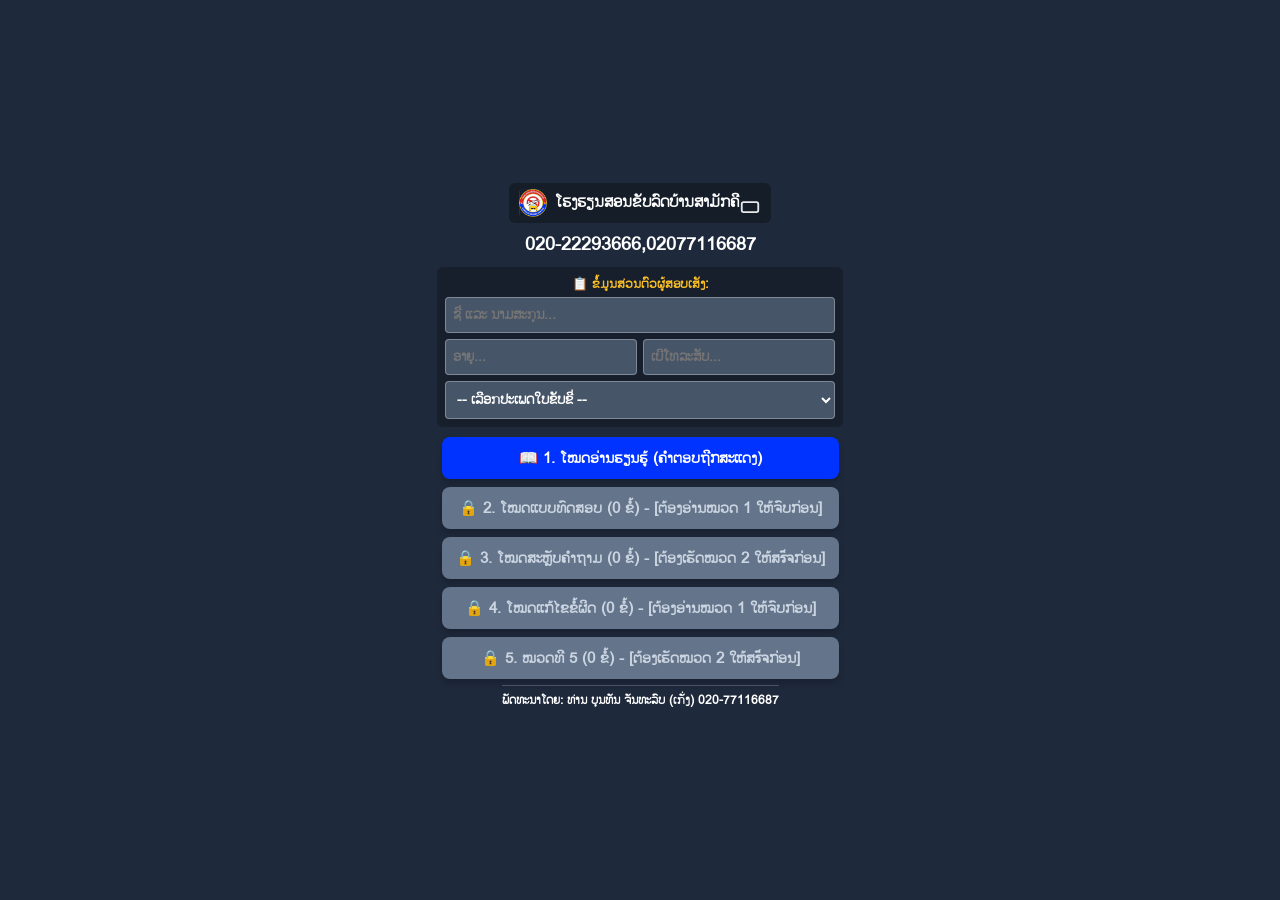
==== index.html @ 8e2aaac7 "edit4" ====
﻿<!DOCTYPE html>
<html lang="lo">
<head>
    <meta charset="UTF-8">
    <meta name="viewport" content="width=device-width, initial-scale=1.0, maximum-scale=1.0, user-scalable=no, viewport-fit=cover">
    
    <link rel="manifest" href="manifest.json">
    <meta name="apple-mobile-web-app-capable" content="yes">
    <meta name="apple-mobile-web-app-status-bar-style" content="black-translucent">
    <meta name="apple-mobile-web-app-title" content="Quiz ໃບຂັບຂີ່">
    <meta name="theme-color" content="#0f172a">

    <title>ໂປຼແກມຮຽນ ຄຳຖາມສອບເສັງໃບຂັບຂີ່ - Lao Driving License Quiz</title>
    <link rel="stylesheet" href="style.css">
    <link rel="icon" href="data:,">
    <style>
        @font-face {
            font-family: 'Phetsarath';
            src: url('Phetsarath-OT.woff') format('woff');
            font-weight: normal;
            font-style: normal;
        }
        body, button, input, select, textarea {
            font-family: 'Phetsarath', sans-serif !important;
        }
    </style>
    <script>
        window.addEventListener('DOMContentLoaded', () => {
            const quizBox = document.getElementById('main-quiz-box');
            const syncBackground = () => {
                if (quizBox) {
                    const currentBg = window.getComputedStyle(quizBox).backgroundColor;
                    document.body.style.backgroundColor = currentBg;
                    document.documentElement.style.backgroundColor = currentBg;
                }
            };
            setInterval(syncBackground, 50);
        });
    </script>
</head>
<body id="app-body">

    <div class="quiz-container" id="main-quiz-box">
        
        <!-- 🏠 หน้าที่ 1: หน้าแรก (Home Screen) -->
        <div id="home-screen" style="display: flex; flex-direction: column; justify-content: center; align-items: center; height: 100%; text-align: center; overflow-y: auto;">
            
<div style="font-size: 1.0rem; font-weight: bold; color: #ffffff; margin-bottom: 8px; background: rgba(0, 0, 0, 0.3); padding: 6px 10px; border-radius: 6px; display: flex; justify-content: space-between; align-items: center;">
    
    <!-- จัดกลุ่มโลโก้และข้อความให้อยู่ติดกัน -->
    <div style="display: flex; align-items: center; gap: 8px;">
        <img src="icon-192.png" alt="Logo" style="width: 28px; height: 28px; object-fit: contain; border-radius: 4px;">
        <span style="text-align: left; line-height: 1.2;">ໂຮງຮຽນສອນຂັບລົດບ້ານສາມັກຄີ</span>
    </div>

    <!-- ปุ่มไอคอนแม่กุญแจสำหรับครู (อยู่ขวาสุดเหมือนเดิม) -->
    <img id="teacher-logo" onclick="teacherUnlock()" src="data:image/svg+xml;utf8,<svg xmlns='http://www.w3.org/2000/svg' width='20' height='20' viewBox='0 0 24 24' fill='none' stroke='white' stroke-width='2' stroke-linecap='round' stroke-linejoin='round'><rect x='3' y='11' width='18' height='11' rx='2' ry='2'></rect><path d='7 11V7a5 5 0 0 1 10 0v4'></path></svg>" title="ສໍາລັບຄູສອນ" style="cursor: pointer; opacity: 0.9; width: 22px; height: 22px; flex-shrink: 0;">
</div>

                <h1 style="font-size: 1.15rem; color: #ffffff; margin-bottom: 8px; font-weight: bold;">020-22293666,02077116687</h1>
                
                <div id="student-profile-box" style="margin-bottom: 10px; text-align: left; background: rgba(0,0,0,0.25); padding: 8px; border-radius: 6px;">
                    <div style="font-weight: bold; font-size: 0.8rem; margin-bottom: 4px; color: #fbbf24; text-align: center;">📋 ຂໍ້ມູນສ່ວນຕົວຜູ້ສອບເສັງ:</div>
                    
                    <div style="margin-bottom: 6px;">
                        <input type="text" id="studentName" placeholder="ຊື່ ແລະ ນາມສະກຸນ..." style="width: 100%; box-sizing: border-box; padding: 7px; font-size: 0.85rem; border-radius: 4px; border: 1px solid rgba(255,255,255,0.3); background-color: #475569 !important; color: #ffffff !important; outline: none; font-weight: bold;">
                    </div>

                    <div style="display: flex; gap: 6px; margin-bottom: 6px;">
                        <input type="number" id="studentAge" placeholder="ອາຍຸ..." style="width: 50%; box-sizing: border-box; padding: 7px; font-size: 0.85rem; border-radius: 4px; border: 1px solid rgba(255,255,255,0.3); background-color: #475569 !important; color: #ffffff !important; outline: none; font-weight: bold;">
                        <input type="tel" id="studentPhone" placeholder="ເບີໂທລະສັບ..." style="width: 50%; box-sizing: border-box; padding: 7px; font-size: 0.85rem; border-radius: 4px; border: 1px solid rgba(255,255,255,0.3); background-color: #475569 !important; color: #ffffff !important; outline: none; font-weight: bold;">
                    </div>

                    <div>
                        <select id="homeCategory" onchange="checkHomeUnlockStatus()" style="width: 100%; box-sizing: border-box; padding: 7px; font-size: 0.85rem; border-radius: 4px; border: 1px solid rgba(255,255,255,0.3); background-color: #475569 !important; color: #ffffff !important; font-weight: bold; outline: none; cursor: pointer;">
                            <option value="" disabled selected style="background-color: #475569; color: #94a3b8;">-- ເລືອກປະເພດໃບຂັບຂີ່ --</option>
                            <option value="ABC.txt" style="background-color: #475569; color: #ffffff;">ປະເພດ ABC</option>
                            <option value="A.txt" style="background-color: #475569; color: #ffffff;">ປະເພດ A</option>
                            <option value="AB.txt" style="background-color: #475569; color: #ffffff;">ປະເພດ AB</option>
                            <option value="B.txt" style="background-color: #475569; color: #ffffff;">ປະເພດ B</option>
                            <option value="CDBC.txt" style="background-color: #475569; color: #ffffff;">ປະເພດ C</option>
                            <option value="CDBC.txt" style="background-color: #475569; color: #ffffff;">ປະເພດ D</option>
                            <option value="CDBC.txt" style="background-color: #475569; color: #ffffff;">ປະເພດ BC</option>
                        </select>
                    </div>
                </div>

                <div style="display: flex; flex-direction: column; gap: 8px; margin-bottom: 6px;">
                    <button id="btn-mode-1" onclick="validateAndStartApp('study')" style="padding: 10px 14px; font-size: 0.95rem; font-weight: bold; background: #0033FF; color: white; border: none; border-radius: 8px; cursor: pointer; box-shadow: 0 4px 6px rgba(0,0,0,0.2);">
                        📖 1. ໂໝດອ່ານຮຽນຮູ້ (ຄຳຕອບຖືກສະແດງ)
                    </button>
                    
                    <button id="btn-mode-2" onclick="validateAndStartApp('quiz')" style="padding: 10px 14px; font-size: 0.95rem; font-weight: bold; background: #64748b; color: #cbd5e1; border: none; border-radius: 8px; cursor: pointer; box-shadow: 0 4px 6px rgba(0,0,0,0.2);">
                        🔒 2. ໂໝດແບບທົດສອບ (ຄິດຄະແນນ) - [ຕ້ອງອ່ານໝວດ 1 ໃຫ້ຈົບກ່ອນ]
                    </button>

                    <button id="btn-mode-3" onclick="validateAndStartApp('random')" style="padding: 10px 14px; font-size: 0.95rem; font-weight: bold; background: #64748b; color: #cbd5e1; border: none; border-radius: 8px; cursor: pointer; box-shadow: 0 4px 6px rgba(0,0,0,0.2);">
                        🔒 3. ໂໝດສະຫຼັບຄຳຖາມ (Random) - [ຕ້ອງເຮັດໝວດ 2 ໃຫ້ສร็จກ່ອນ]
                    </button>

                    <button id="btn-mode-4" onclick="validateAndStartApp('review_wrong')" style="padding: 10px 14px; font-size: 0.95rem; font-weight: bold; background: #64748b; color: #cbd5e1; border: none; border-radius: 8px; cursor: pointer; box-shadow: 0 4px 6px rgba(0,0,0,0.2);">
                        🔒 4. ໂໝດແກ້ໄຂຂໍ້ຜິດ - [ຕ້ອງອ່ານໝວດ 1 ໃຫ້ຈົບກ່ອນ]
                    </button>

                    <button id="btn-category-5" onclick="openCategory5()" style="padding: 10px 14px; font-size: 0.95rem; font-weight: bold; background: #64748b; color: #cbd5e1; border: none; border-radius: 8px; cursor: pointer; box-shadow: 0 4px 6px rgba(0,0,0,0.2);">
                        🔒 5. ໝວດທີ 5 (ສອບເສັງຈຳລອງພິເສດ) - [ຕ້ອງເຮັດໝວດ 2 ໃຫ້ສร็จກ່ອນ]
                    </button>
                </div>

                <div style="font-size: 0.75rem; color: #ffffff; padding-top: 6px; border-top: 1px solid rgba(255,255,255,0.2); font-weight: bold;">
                    ພັດທະນາໂດຍ: ທ່ານ ບຸນທັນ ຈັນທະລົບ (ເກັ່ງ) 020-77116687
                </div>
            </div>
        </div>

        <!-- 📝 หน้าจอทำข้อสอบ -->
        <div id="main-quiz-wrapper" style="display: none; flex-direction: column; width: 100%; height: 100%; justify-content: space-between;">
            <div>
                <div style="font-size: 0.8rem; font-weight: bold; color: #ffffff; text-align: center; margin-bottom: 4px; background: rgba(0, 0, 0, 0.3); padding: 4px; border-radius: 4px;">
                    🚗 ໂຮງຮຽນສອນຂັບລົດ ຣຽນກ່ອນສອບເສັງ ພາກທິດສະດີ 
                </div>

                <div style="margin-bottom: 6px; display: flex; justify-content: space-between; align-items: center;">
                    <div style="display: flex; align-items: center; gap: 8px;">
                        <h1 id="mode-header-title" style="font-size: 0.95rem; color: #ffffff !important; margin: 0; padding: 0; line-height: 1.0; font-weight: bold; display: none;"></h1>
                        <div id="round-counter-banner" style="font-size: 0.7rem; font-weight: bold; color: #ffffff; background: rgba(0, 0, 0, 0.25); padding: 3px 8px; border-radius: 4px; display: none; white-space: nowrap;">
                            🏆 ສອບຜ່ານ: <span id="passed-rounds-count">0</span> ຮອບ | 🔄 ອ່ານຈົບ: <span id="completed-rounds-count">0</span> ຮອບ
                        </div>
                    </div>
                    <div id="live-score-board" style="display: flex; gap: 8px; font-size: 0.8rem; font-weight: bold; color: #ffffff;">
                        <span id="score-correct-wrap">✅ ຖືກ: <span id="live-correct">0</span></span>
                        <span id="score-wrong-wrap">❌ ຜິດ: <span id="live-wrong">0</span></span>
                    </div>
                </div>

                <div id="sub-header-bar" class="category-select-box" style="display: flex; justify-content: space-between; align-items: center; margin-bottom: 6px; padding: 4px 6px; background: rgba(0,0,0,0.15); border-radius: 6px;">
                    <div id="question-count" style="font-weight: bold; font-size: 0.8rem; color: #ffffff !important;">
                        ຄຳຖາມທີ 1 ທັງໝົດ 367 
                    </div>
                    <div style="display: flex; align-items: center; gap: 4px;">
                        <select id="licenseCategory" onchange="changeCategory()" style="padding: 3px 6px; font-size: 0.8rem; border-radius: 4px; border: 1px solid rgba(255,255,255,0.3); background-color: #475569 !important; color: #ffffff !important; font-weight: bold; outline: none; cursor: pointer;">
                            <option value="ABC.txt" style="background-color: #475569; color: #ffffff;">ປະເພດ ABC</option>
                            <option value="A.txt" style="background-color: #475569; color: #ffffff;">ປະເພດ A</option>
                            <option value="AB.txt" style="background-color: #475569; color: #ffffff;">ປະເພດ AB</option>
                            <option value="B.txt" style="background-color: #475569; color: #ffffff;">ປະເພດ B</option>
                            <option value="CDBC.txt" style="background-color: #475569; color: #ffffff;">ປະເພດ C</option>
                            <option value="CDBC.txt" style="background-color: #475569; color: #ffffff;">ປະເພດ D</option>
                            <option value="CDBC.txt" style="background-color: #475569; color: #ffffff;">ປະເພດ BC</option>
                        </select>
                    </div>
                </div>
            </div>

            <div id="quiz-screen" style="display: flex; flex-direction: column; flex-grow: 1; overflow: hidden; margin-bottom: 6px;">
                <div class="question-card" style="flex-grow: 1; overflow-y: auto;">
                    <div class="question-title" id="question-text" style="color: #ffffff !important;">ກຳລັງໂຫຼດຂໍ້ສອບ...</div>
                    <div class="question-image" id="image-container" style="text-align: center; margin: 4px 0;"></div>
                    <div class="options-group" id="options-container"></div>
                </div>
            </div>

            <div id="result-screen" style="display: none; text-align: center; padding-top: 8px; flex-grow: 1; overflow-y: auto; color: #ffffff !important;">
                <div>
                    <h2 id="result-title-text" style="font-size: 1.15rem; font-weight: bold; color: #ffffff !important;">ຜົນການສອບເສັງຂອງທ່ານ</h2>
                    <div id="result-round-display" style="font-size: 0.95rem; font-weight: bold; margin: 5px 0; color: #ffffff !important;"></div>
                    <div class="score-display" id="final-score" style="margin: 8px 0; font-size: 1.25rem; font-weight: bold; color: #ffffff !important;">0 / 0</div>
                    <p id="score-message" style="margin-bottom: 12px; font-size: 0.9rem; line-height: 1.3; color: #ffffff !important;"></p>
                    <div id="result-action-buttons" style="display: flex; flex-direction: column; gap: 8px; max-width: 260px; margin: 0 auto;"></div>
                </div>
            </div>

            <div style="flex-shrink: 0; padding-bottom: 8px;">
                <button class="btn-next" id="btn-next" onclick="nextQuestion()" style="width: 100%; padding: 18px 14px; font-size: 1.2rem; font-weight: bold; background: #0284c7; color: white; border: none; border-radius: 10px; cursor: pointer; box-shadow: 0 4px 8px rgba(0,0,0,0.4);">ກົດຂໍ້ຕໍ່ໄປ</button>
            </div>
        </div>

    </div>

    <script src="app.js"></script>
</body>
</html>
---- style.css ----
* {
    box-sizing: border-box;
    margin: 0;
    padding: 0;
}

html, body {
    width: 100%;
    height: 100%;
    overflow: hidden;
    background-color: #1e293b;
    font-family: 'Phetsarath OT', 'Noto Sans Lao', sans-serif, Arial;
    display: flex;
    justify-content: center;
    align-items: center;
}

/* 📱💻 จัดกล่องแอปให้อยู่กึ่งกลางจออย่างสมดุล รองรับจอมือถือเต็มจอ */
.quiz-container {
    width: 100%;
    max-width: 650px;
    height: 100vh;
    height: 100dvh; /* ป้องกันปัญหาจอมือถือล้นหรือตกขอบ */
    margin: 0 auto;
    background-color: inherit;
    display: flex;
    flex-direction: column;
    padding: 12px 12px 20px 12px; /* เพิ่มพื้นที่ขอบล่างให้ปุ่มไม่ชิดขอบเกินไป */
    position: relative;
    overflow: hidden;
}

/* 🏠 จัดหน้าแรก (Home Screen) ให้อยู่กึ่งกลางเฉพาะตอนแสดงผล */
#home-screen {
    flex-direction: column;
    justify-content: center;
    align-items: center;
    height: 100%;
    text-align: center;
    padding: 10px;
    overflow-y: auto;
}

/* 📝 หน้าทำข้อสอบ (Main Quiz Wrapper) */
#main-quiz-wrapper {
    display: flex;
    flex-direction: column;
    height: 100%;
    overflow: hidden;
    justify-content: space-between;
}

/* การ์ดคำถาม จัดพื้นที่ภายในให้เลื่อนขึ้นลงได้พอดี */
.question-card {
    background: rgba(255, 255, 255, 0.05);
    border-radius: 8px;
    padding: 10px;
    display: flex;
    flex-direction: column;
    flex-grow: 1;
    overflow-y: auto;
    margin-bottom: 8px;
    min-height: 0;
}

.question-title {
    font-size: 0.95rem;
    font-weight: bold;
    margin-bottom: 6px;
    line-height: 1.35;
    color: #ffffff !important;
    flex-shrink: 0;
}

/* 🖼️ ปรับแต่งรูปภาพให้แสดงผลพอดี */
.question-image {
    text-align: center;
    margin: 4px 0;
    width: 100%;
    flex-shrink: 0;
}

.question-image img {
    max-height: 130px; /* ปรับลดความสูงรูปลงเล็กน้อยเพื่อให้มีพื้นที่เหลือสำหรับปุ่มในมือถือ */
    width: auto;
    max-width: 100%;
    object-fit: contain;
    border-radius: 6px;
    border: 1px solid rgba(255, 255, 255, 0.2);
}

/* 🔲 ปุ่มตัวเลือก ก ข ค ง */
.options-group {
    display: flex;
    flex-direction: column;
    gap: 4px;
    flex-shrink: 0;
}

.option-label {
    display: flex !important;
    align-items: center !important;
    padding: 8px 10px !important;
    border-radius: 6px !important;
    cursor: pointer !important;
    font-size: 0.88rem !important;
    line-height: 1.3 !important;
    font-weight: bold !important;
    color: #ffffff !important;
    background: transparent !important;
    border: 1px solid rgba(255, 255, 255, 0.15) !important;
}

.option-label:hover {
    background: rgba(255, 255, 255, 0.1) !important;
}

.option-label.correct-option {
    background-color: #15803d !important;
    border-color: #16a34a !important;
}

.option-label.wrong-option {
    background-color: #b91c1c !important;
    border-color: #dc2626 !important;
}

/* 🔘 ปุ่ม "ຕໍ່ໄປ" ให้อยู่ตำแหน่งด้านล่างพอดี ไม่ตกขอบและไม่ซ้อนทับ */
.nav-buttons {
    flex-shrink: 0;
    margin-top: 4px;
    margin-bottom: 4px;
}

.btn-next, .btn-submit, .btn-restart {
    width: 100% !important;
    padding: 12px 16px !important;
    font-size: 1.05rem !important;
    font-weight: bold !important;
    background-color: #0284c7 !important;
    color: white !important;
    border: none !important;
    border-radius: 8px !important;
    cursor: pointer !important;
    box-shadow: 0 4px 6px rgba(0,0,0,0.3) !important;
}

.btn-next:hover, .btn-submit:hover {
    background-color: #0369a1 !important;
}

#result-screen {
    text-align: center;
    display: none;
    padding: 10px 0;
    color: #ffffff;
    overflow-y: auto;
    flex-grow: 1;
}

.score-display {
    font-size: 1.5rem;
    font-weight: bold;
    color: #fbbf24;
    margin: 8px 0;
}
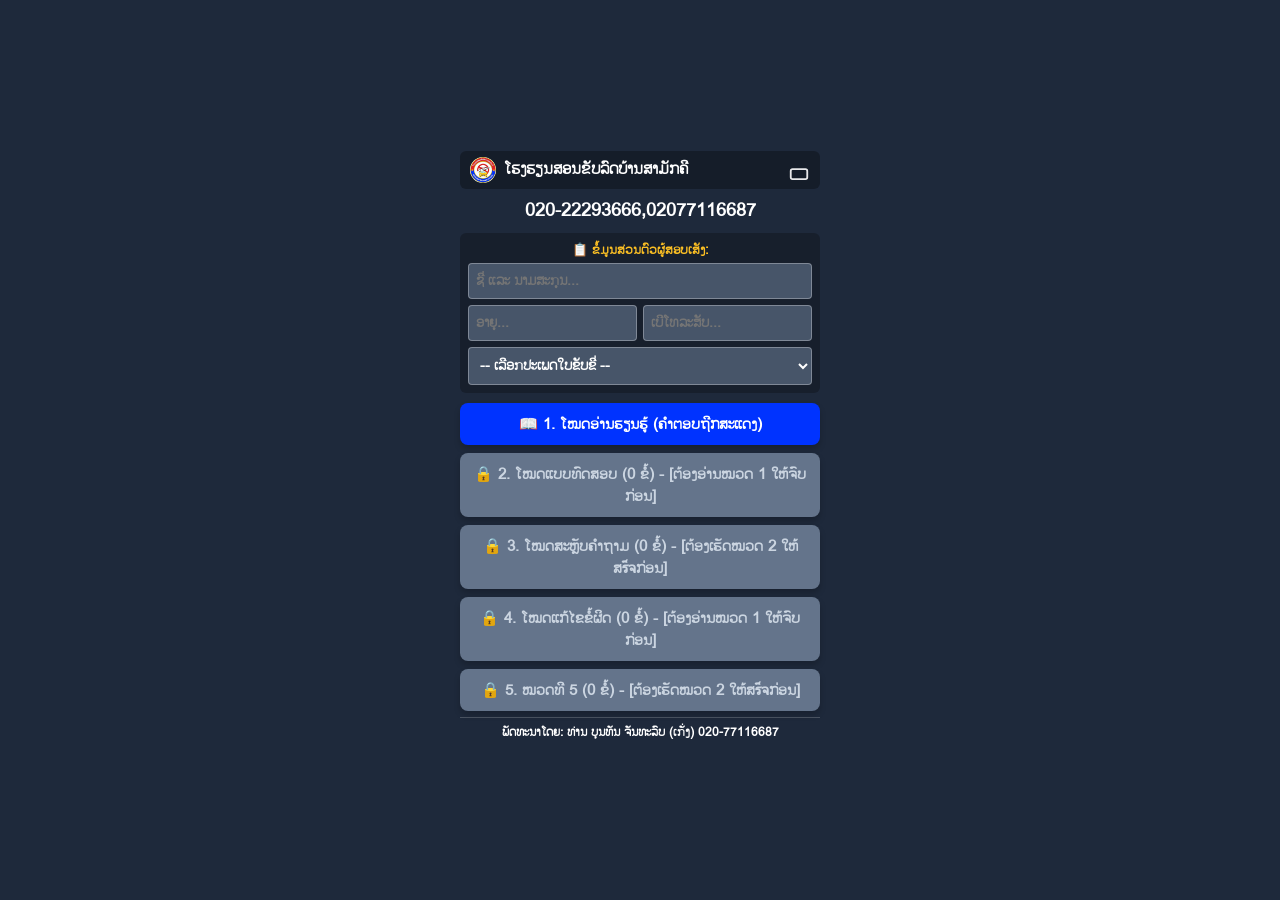
==== commit f33261c8: "edit5" ====
--- a/index.html
+++ b/index.html
@@ -45,18 +45,14 @@
         <!-- 🏠 หน้าที่ 1: หน้าแรก (Home Screen) -->
         <div id="home-screen" style="display: flex; flex-direction: column; justify-content: center; align-items: center; height: 100%; text-align: center; overflow-y: auto;">
             
+            <div style="width: 100%; max-width: 360px;">
 <div style="font-size: 1.0rem; font-weight: bold; color: #ffffff; margin-bottom: 8px; background: rgba(0, 0, 0, 0.3); padding: 6px 10px; border-radius: 6px; display: flex; justify-content: space-between; align-items: center;">
-    
-    <!-- จัดกลุ่มโลโก้และข้อความให้อยู่ติดกัน -->
-    <div style="display: flex; align-items: center; gap: 8px;">
-        <img src="icon-192.png" alt="Logo" style="width: 28px; height: 28px; object-fit: contain; border-radius: 4px;">
-        <span style="text-align: left; line-height: 1.2;">ໂຮງຮຽນສອນຂັບລົດບ້ານສາມັກຄີ</span>
-    </div>
-
-    <!-- ปุ่มไอคอนแม่กุญแจสำหรับครู (อยู่ขวาสุดเหมือนเดิม) -->
-    <img id="teacher-logo" onclick="teacherUnlock()" src="data:image/svg+xml;utf8,<svg xmlns='http://www.w3.org/2000/svg' width='20' height='20' viewBox='0 0 24 24' fill='none' stroke='white' stroke-width='2' stroke-linecap='round' stroke-linejoin='round'><rect x='3' y='11' width='18' height='11' rx='2' ry='2'></rect><path d='7 11V7a5 5 0 0 1 10 0v4'></path></svg>" title="ສໍາລັບຄູສອນ" style="cursor: pointer; opacity: 0.9; width: 22px; height: 22px; flex-shrink: 0;">
+    <span style="display: flex; align-items: center; gap: 8px;">
+        <img src="icon-192.png" alt="Logo" style="width: 26px; height: 26px; object-fit: contain; border-radius: 50%; background: #ffffff;">
+        ໂຮງຮຽນສອນຂັບລົດບ້ານສາມັກຄີ
+    </span>
+    <img onclick="teacherUnlock()" src="data:image/svg+xml;utf8,<svg xmlns='http://www.w3.org/2000/svg' width='20' height='20' viewBox='0 0 24 24' fill='none' stroke='white' stroke-width='2' stroke-linecap='round' stroke-linejoin='round'><rect x='3' y='11' width='18' height='11' rx='2' ry='2'></rect><path d='7 11V7a5 5 0 0 1 10 0v4'></path></svg>" title="ສໍາລັບຄູສອນ" style="cursor: pointer; opacity: 0.9; width: 22px; height: 22px;">
 </div>
-
                 <h1 style="font-size: 1.15rem; color: #ffffff; margin-bottom: 8px; font-weight: bold;">020-22293666,02077116687</h1>
                 
                 <div id="student-profile-box" style="margin-bottom: 10px; text-align: left; background: rgba(0,0,0,0.25); padding: 8px; border-radius: 6px;">
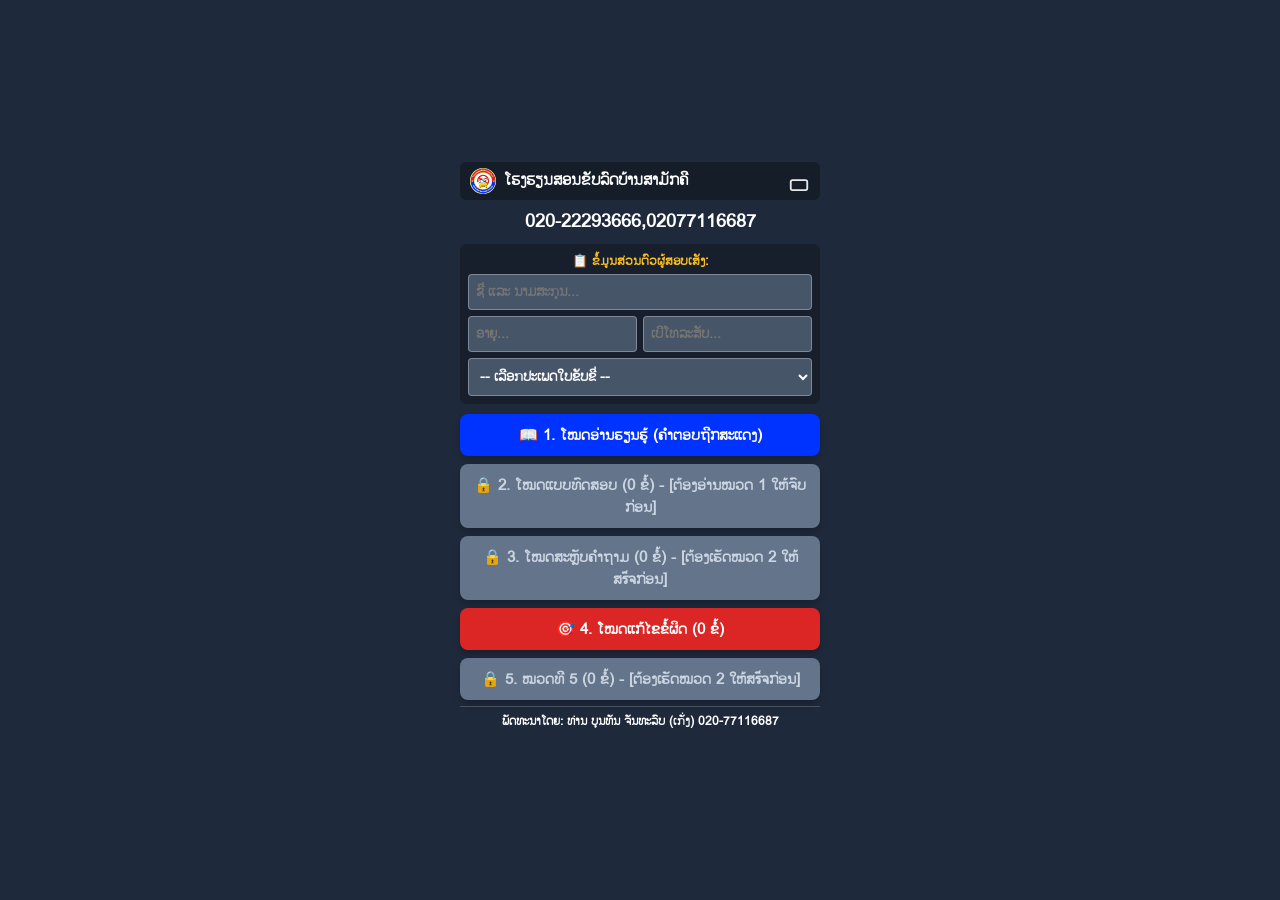
==== commit e4d918a3: "edit7" ====
--- a/index.html
+++ b/index.html
@@ -112,9 +112,13 @@
         <!-- 📝 หน้าจอทำข้อสอบ -->
         <div id="main-quiz-wrapper" style="display: none; flex-direction: column; width: 100%; height: 100%; justify-content: space-between;">
             <div>
-                <div style="font-size: 0.8rem; font-weight: bold; color: #ffffff; text-align: center; margin-bottom: 4px; background: rgba(0, 0, 0, 0.3); padding: 4px; border-radius: 4px;">
-                    🚗 ໂຮງຮຽນສອນຂັບລົດ ຣຽນກ່ອນສອບເສັງ ພາກທິດສະດີ 
-                </div>
+<div style="font-size: 1.0rem; font-weight: bold; color: #ffffff; margin-bottom: 8px; background: rgba(0, 0, 0, 0.3); padding: 6px 10px; border-radius: 6px; display: flex; justify-content: space-between; align-items: center;">
+    <span style="display: flex; align-items: center; gap: 8px;">
+        <img src="icon-192.png" alt="Logo" style="width: 26px; height: 26px; object-fit: contain; border-radius: 50%; background: #ffffff;">
+        ໂຮງຮຽນສອນຂັບລົດບ້ານສາມັກຄີ
+    </span>
+    <img onclick="teacherUnlock()" src="data:image/svg+xml;utf8,<svg xmlns='http://www.w3.org/2000/svg' width='20' height='20' viewBox='0 0 24 24' fill='none' stroke='white' stroke-width='2' stroke-linecap='round' stroke-linejoin='round'><rect x='3' y='11' width='18' height='11' rx='2' ry='2'></rect><path d='7 11V7a5 5 0 0 1 10 0v4'></path></svg>" title="ສໍາລັບຄູສອນ" style="cursor: pointer; opacity: 0.9; width: 22px; height: 22px;">
+</div>
 
                 <div style="margin-bottom: 6px; display: flex; justify-content: space-between; align-items: center;">
                     <div style="display: flex; align-items: center; gap: 8px;">
